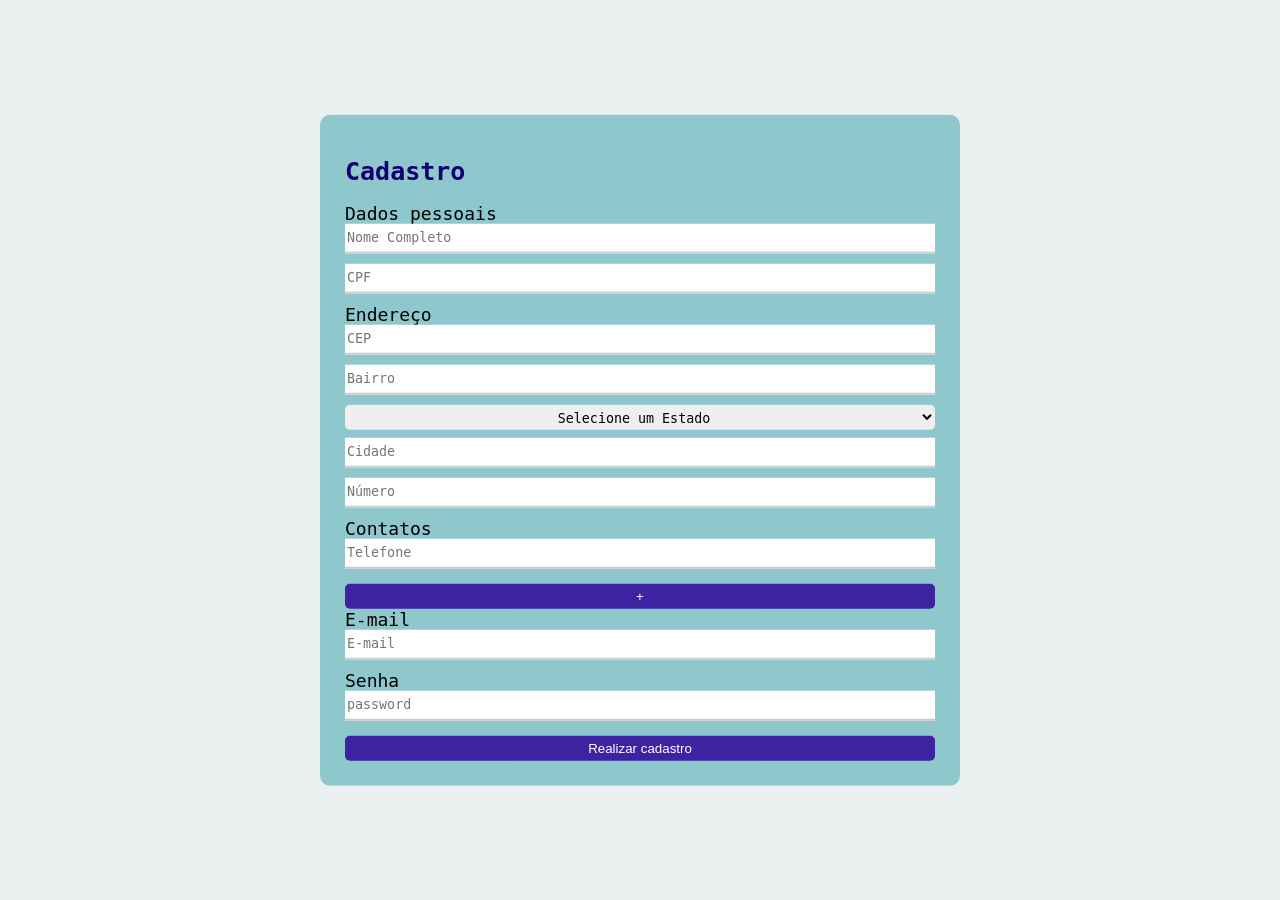
==== frontend/sign-up-screen/sign-up.html @ 29c818a3 "feat: user-data-screen.js initial structure. still working" ====
<!DOCTYPE html>
<html lang="pt-br">
<head>
    <meta charset="UTF-8">
    <title>Cadastro</title>
    <link rel="stylesheet" href="sign-up.css">
</head>
<body>
    <div>
    <h1>Cadastro</h1>
    <form>
        
        <label>Dados pessoais</label>
        <input type="text" name="name" placeholder="Nome Completo">
        <input type="text" name="cpf" placeholder="CPF">
        
        <label>Endereço</label>
        <input type="text" name="cep" placeholder="CEP">
        <input type="text" name="neighborhood" placeholder="Bairro">
        <select id="UF" name="uf">
            <option value="">Selecione um Estado</option>
            <option value="AC">AC</option>
            <option value="AL">AL</option>
            <option value="AP">AP</option>
            <option value="AM">AM</option>
            <option value="BA">BA</option>
            <option value="CE">CE</option>
            <option value="DF">DF</option>
            <option value="ES">ES</option>
            <option value="GO">GO</option>
            <option value="MA">MA</option>
            <option value="MS">MS</option>
            <option value="MT">MT</option>
            <option value="MG">MG</option>
            <option value="PA">PA</option>
            <option value="PB">PB</option>
            <option value="PR">PR</option>
            <option value="PE">PE</option>
            <option value="PI">PI</option>
            <option value="RJ">RJ</option>
            <option value="RN">RN</option>
            <option value="RS">RS</option>
            <option value="RO">RO</option>
            <option value="RR">RR</option>
            <option value="SC">SC</option>
            <option value="SP">SP</option>
            <option value="SE">SE</option>
            <option value="TO">TO</option>
        </select>
        <input type="text" name="city" placeholder="Cidade">
        <input type="text" name="number" placeholder="Número">

        <label>Contatos</label>

        <input type="text" name="phone1" placeholder="Telefone">

        <button type="button" name="phoneAdd" id="phone-add-bt">+</button>

        <label>E-mail</label>
        <input type="text" name="email" placeholder="E-mail">
        <label>Senha</label>
        <input type="password" name="password" placeholder="password">

        <button>Realizar cadastro</button>
    </div>
    </form>

    <script src="sign-up.js"></script>
</body>

</html>
---- frontend/sign-up-screen/sign-up.css ----
* {
    box-sizing: border-box;
    font-family: Arial, Helvetica, sans-serif;
}

body {
    background-color: rgb(235, 241, 241);
}

div { 
    background-color: rgb(143, 200, 204);
    padding: 25px;
    border-radius: 10px;
    position: absolute; 
    top: 50%; 
    left: 50%; 
    transform: translate(-50%, -50%); }

input {
    width: 100%;
    height: 30px;
    border: none;
    outline: none;
    border-bottom-color: #ccc;
    border-bottom-style: solid;
    border-bottom-width: 2px;
    margin-bottom: 10px;
    font-family: monospace;
}

input:hover {
    border-bottom-color: rgb(28, 25, 201);
}

button {
    padding: 5px 10px;
    margin-top: 5px;
    width: 100%;
    border: none;
    outline:none;
    background-color: rgb(61, 34, 161);
    color: white;
    height: 25px;
    border-radius: 5px;
    text-align: center;
}

button:hover {
    cursor: pointer;
    background-color: rgb(40, 16, 128);
}

h1{
    font-family: monospace;
    font-size: 25px;
    color: rgb(17, 0, 114);
}

label{
    font-family: monospace;
    font-size: 18px;
}

p{
    font-family: monospace;
    font-size: 15px;
    display: inline-block;
}

select{
    padding: 5px 10px;
    margin: auto;
    margin-bottom: 8px;
    width: 100%;
    border: none;
    outline:none;
    color: black;
    height: 25px;
    border-radius: 5px;
    text-align: center;
    font-family: monospace;
}
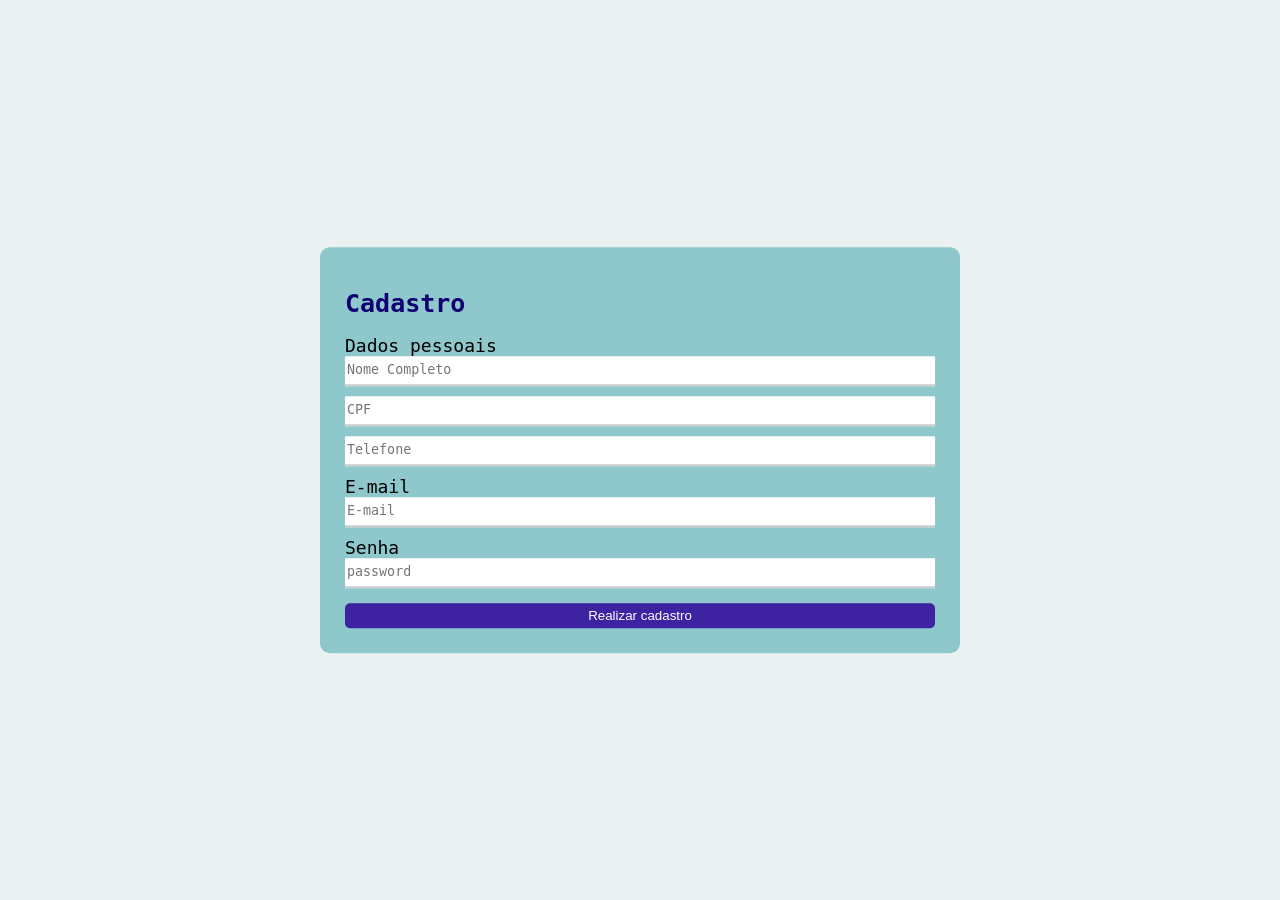
==== commit d430deef: "feat: basic signup js done" ====
--- a/frontend/sign-up-screen/sign-up.html
+++ b/frontend/sign-up-screen/sign-up.html
@@ -12,52 +12,14 @@
         
         <label>Dados pessoais</label>
         <input type="text" name="name" placeholder="Nome Completo">
+
         <input type="text" name="cpf" placeholder="CPF">
-        
-        <label>Endereço</label>
-        <input type="text" name="cep" placeholder="CEP">
-        <input type="text" name="neighborhood" placeholder="Bairro">
-        <select id="UF" name="uf">
-            <option value="">Selecione um Estado</option>
-            <option value="AC">AC</option>
-            <option value="AL">AL</option>
-            <option value="AP">AP</option>
-            <option value="AM">AM</option>
-            <option value="BA">BA</option>
-            <option value="CE">CE</option>
-            <option value="DF">DF</option>
-            <option value="ES">ES</option>
-            <option value="GO">GO</option>
-            <option value="MA">MA</option>
-            <option value="MS">MS</option>
-            <option value="MT">MT</option>
-            <option value="MG">MG</option>
-            <option value="PA">PA</option>
-            <option value="PB">PB</option>
-            <option value="PR">PR</option>
-            <option value="PE">PE</option>
-            <option value="PI">PI</option>
-            <option value="RJ">RJ</option>
-            <option value="RN">RN</option>
-            <option value="RS">RS</option>
-            <option value="RO">RO</option>
-            <option value="RR">RR</option>
-            <option value="SC">SC</option>
-            <option value="SP">SP</option>
-            <option value="SE">SE</option>
-            <option value="TO">TO</option>
-        </select>
-        <input type="text" name="city" placeholder="Cidade">
-        <input type="text" name="number" placeholder="Número">
 
-        <label>Contatos</label>
-
-        <input type="text" name="phone1" placeholder="Telefone">
-
-        <button type="button" name="phoneAdd" id="phone-add-bt">+</button>
+        <input type="text" name="phone" placeholder="Telefone">
 
         <label>E-mail</label>
         <input type="text" name="email" placeholder="E-mail">
+
         <label>Senha</label>
         <input type="password" name="password" placeholder="password">
 
--- a/frontend/sign-up-screen/sign-up.css
+++ b/frontend/sign-up-screen/sign-up.css
@@ -66,17 +66,3 @@
     font-size: 15px;
     display: inline-block;
 }
-
-select{
-    padding: 5px 10px;
-    margin: auto;
-    margin-bottom: 8px;
-    width: 100%;
-    border: none;
-    outline:none;
-    color: black;
-    height: 25px;
-    border-radius: 5px;
-    text-align: center;
-    font-family: monospace;
-}
